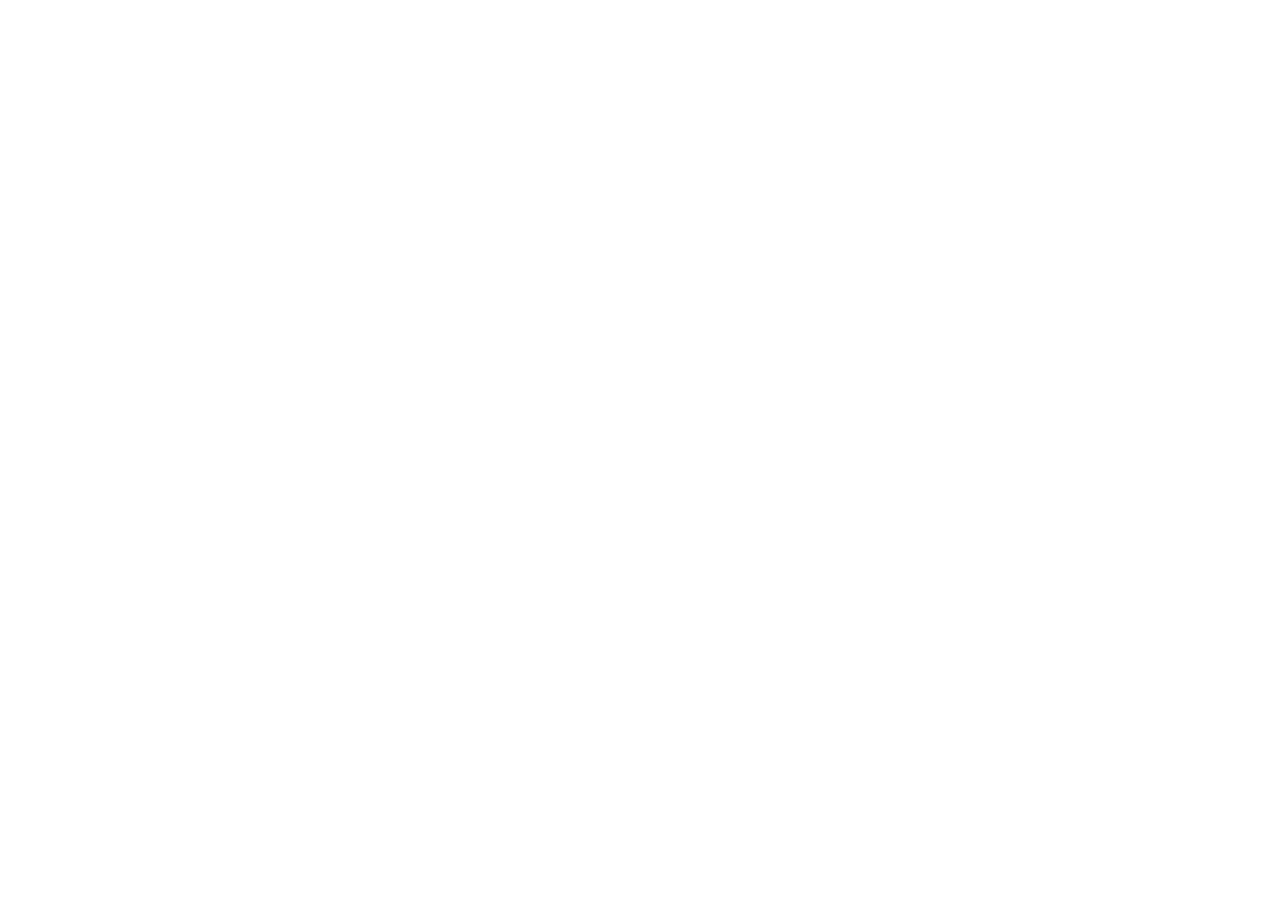
==== index.html @ dc06ae8f "Organizacion Fase1 - Separe index por secciones - Cree archivos php - Estilos en linea convertidos a" ====
<!DOCTYPE html>
<html>
<head>
    <meta http-equiv="refresh" content="0;url=php/index.php">
    <title>RidePro</title>
    <script language="php">
        window.location.href = "php/index.php"
    </script>
</head>
</html>
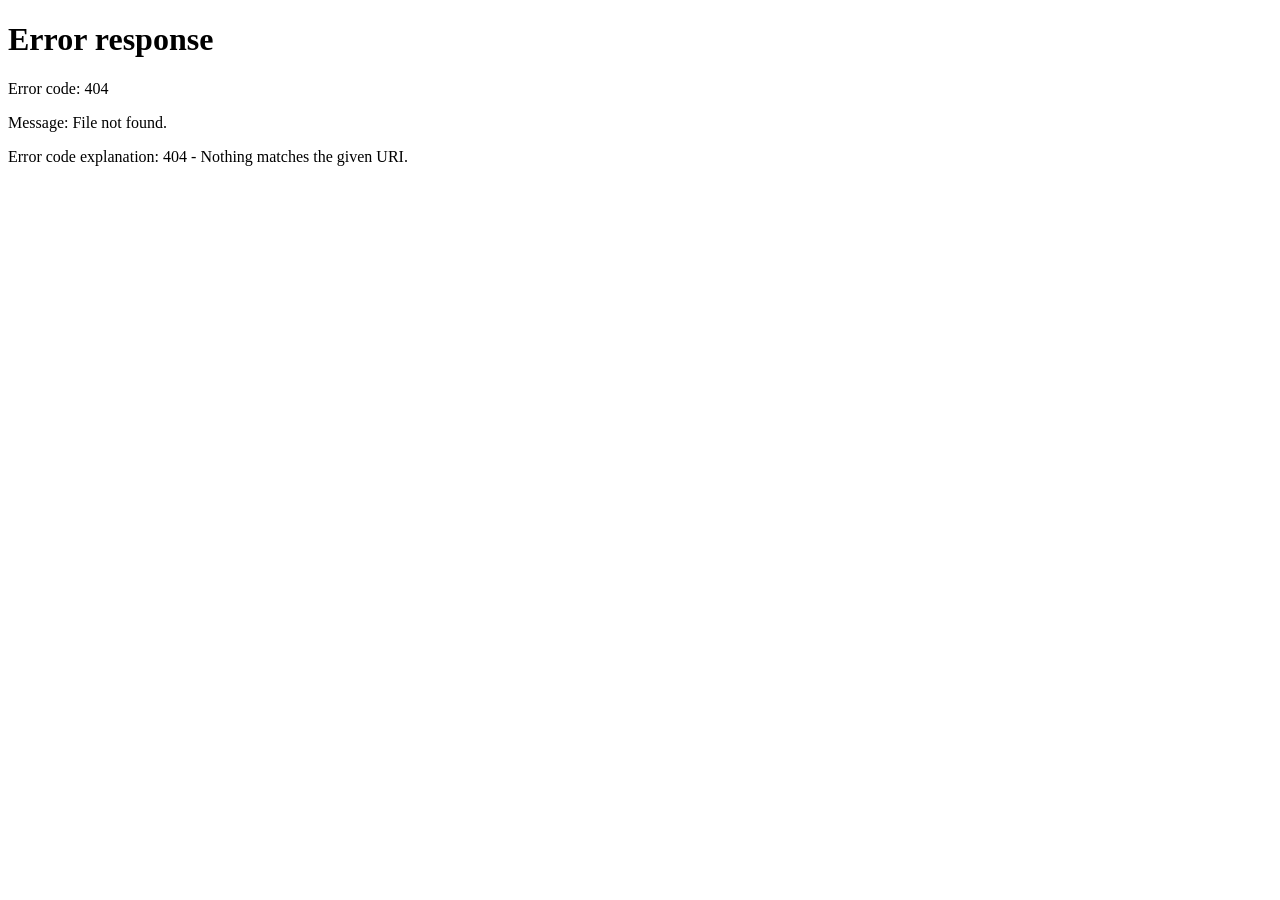
==== commit 43d08db3: "Integracion de Chat y cambio de Permantlinks Se integra el chat y se configura el htaccess" ====
--- a/index.html
+++ b/index.html
@@ -1,10 +1,10 @@
 <!DOCTYPE html>
 <html>
 <head>
-    <meta http-equiv="refresh" content="0;url=php/index.php">
+    <meta http-equiv="refresh" content="0;url=home">
     <title>RidePro</title>
     <script language="php">
-        window.location.href = "php/index.php"
+        window.location.href = "home"
     </script>
 </head>
 </html>
